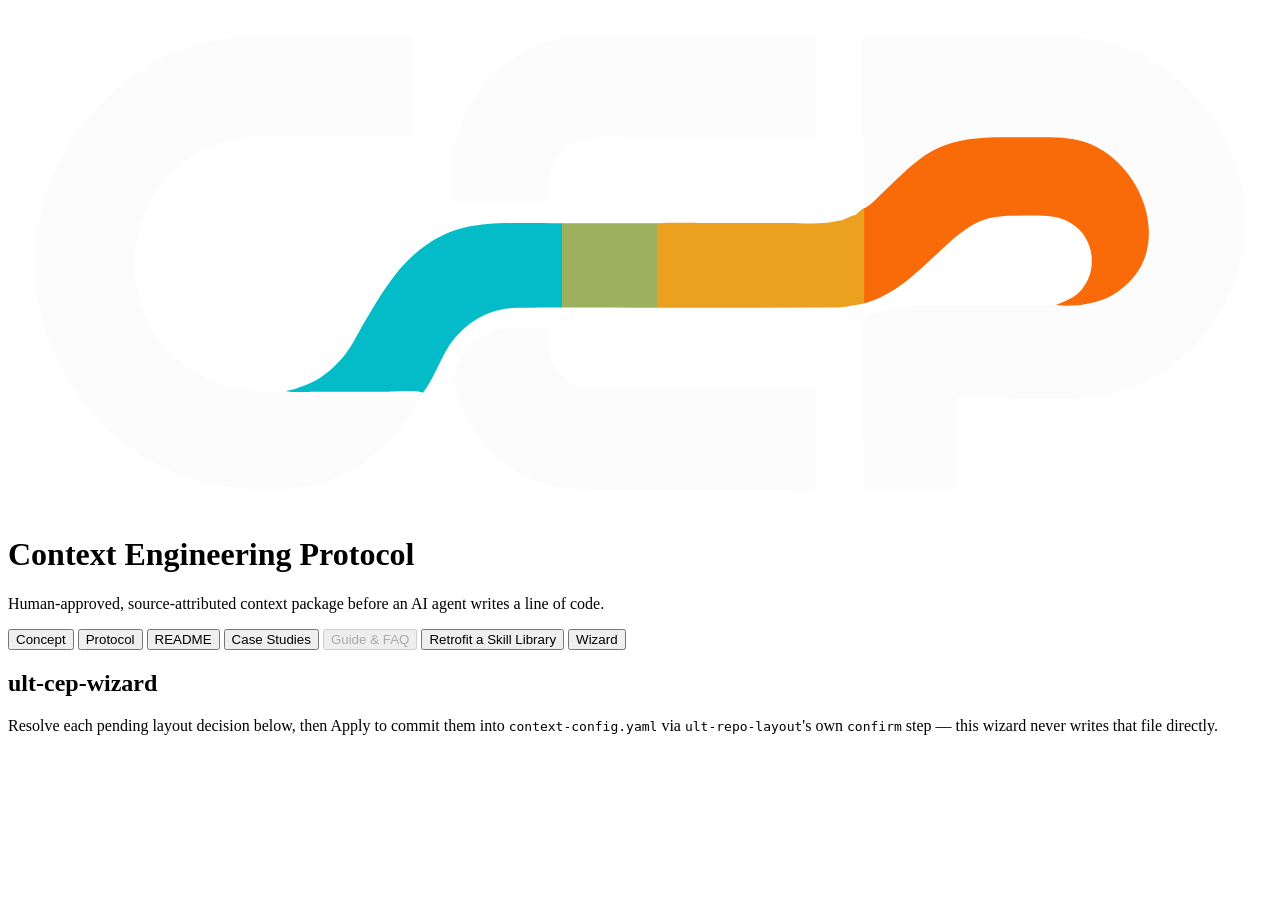
==== .github/skills/ult-cep-wizard/scripts/static/index.html @ 2097e2c1 "docs: add CONCEPT.md as CEP's read-first conceptual model CONCEPT.md is now the first document reade" ====
<!doctype html>
<html lang="en">
<head>
  <meta charset="utf-8">
  <meta name="viewport" content="width=device-width, initial-scale=1">
  <title>ult-cep-wizard</title>
  <!-- The CSRF nonce below is injected per-session by wizard_server.py's
       _handle_index (string substitution, never baked into this file on disk).
       wizard.js reads it once at load and sends it back on every POST /api/stage
       and /api/apply request (see wizard_auth.py / wizard_originhost.py). -->
  <meta name="wizard-csrf-token" content="{{WIZARD_CSRF_TOKEN}}">
  <link rel="stylesheet" href="/static/wizard.css">
</head>
<body>
  <!-- Top bar (D24 UI design pass, revised): carries CEP's own project
       identity - logo, full name, tagline (text verbatim from
       assets/readme/hero.svg's "Context Engineering Protocol" lockup, same
       verbatim-sourcing discipline the rest of this pass already uses for
       color) - not this specific tool's title. ult-cep-wizard's own name
       and guide copy live down in #main-content's page header instead (see
       .page-header below); the top bar is shared chrome, the same on every
       screen this install could show, tool-specific or not. -->
  <header class="topbar">
    <div class="topbar-brand">
      <!-- Real CEP mark (assets/readme/cep-logo-mark.svg, inlined - the wizard
           serves no route for repo assets outside /static, so inlining is
           simplest and keeps this file's existing zero-extra-request
           pattern). This is the tagline-free crop of the ribbon wordmark:
           see that file's own comment for the y=712 crop rationale. No
           background rect - the topbar's own --navy-900 is dark enough that
           the mark's white letters + color ribbon read cleanly directly on
           top of it, so the box is transparent rather than a mismatched
           navy-ish square. Natural aspect is ~2.51:1 (see .topbar-logo),
           wider than the old 32x32 square slot - deliberate, per the file's
           own comment this replaces: a real wordmark reads better wide than
           squeezed into a square. -->
      <svg class="topbar-logo" viewBox="84.57 337.93 939.91 374.07" role="img" aria-label="CEP">
        <defs>
          <clipPath id="topbar-logo-ribbon-clip" clipPathUnits="userSpaceOnUse">
            <path d="M489 498.08C490.62 501.28 489.51 514.34 488 517.5C490.91 519.49 489.38 520.53 489.38 523.5C489.38 524.4 489.92 525.54 490 526.5C490.28 529.79 489.5 532.44 489.03 535.53C488.66 537.99 489.33 540.15 489.03 542.53C488.55 546.37 490.31 549.14 486 550.5C489.85 552.52 489 555.51 489 559.5C486.61 559.98 481.15 559.03 479.72 559.65C478.6 560.13 479.68 560.15 479 560.73C469.5 561.12 459.93 560.24 450.58 562.26C434.34 565.79 420.08 576.84 411.43 590.93C404.92 601.55 400.63 614.23 393.17 624.11C388.04 621.76 371.11 623.29 364.5 623.28C347.83 623.25 331.17 623.39 314.5 623.27C306.84 623.21 298.66 624.09 291.13 622.92C293.38 621.96 296.06 621.77 298.49 621C302.85 619.61 307.29 617.93 311.41 615.91C319.42 612 326.59 605.56 332.48 598.96C339.84 590.7 344.49 580.09 350.12 570.64C362.59 549.69 375.03 528.14 395.64 514.09C417.44 499.22 437.91 497.86 463.5 497.87C471.96 497.87 480.56 497.58 489 498.08ZM515 557.72C514.17 558.48 513.33 559.24 512.5 560C511.17 560 509.83 560 508.5 560C508 559.24 507.5 558.48 507 557.72C509.67 557.72 512.33 557.72 515 557.72ZM519 559.83C519.83 559.89 520.67 559.94 521.5 560C521.67 560.22 521.83 560.44 522 560.67C519.67 560.67 517.33 560.67 515 560.67C515.17 560.45 515.33 560.22 515.5 560C516.67 559.94 517.83 559.89 519 559.83Z" clip-rule="evenodd"/>
            <path d="M489 498.08C499.67 498.08 510.33 498.08 521 498.08C517 498.55 513 499.03 509 499.5C512.67 499.83 516.33 500.17 520 500.5C516.33 501.83 512.67 503.17 509 504.5C508.5 506.33 508 508.17 507.5 510C506 509.17 504.5 508.33 503 507.5C503 509.64 502.31 511.7 502.22 513.66C502.18 514.44 502.79 514.96 502.78 515.66C502.77 516.71 502.19 517.49 502.03 518.53C501.69 520.8 502.31 523.2 501.97 525.47C501.86 526.17 501.24 527 501.22 527.66C501.1 530.77 502.67 534.55 502.78 537.66C502.9 540.77 501.81 540.62 503.5 544C506.04 543.2 505.91 542.76 506.5 540C507.67 541.17 508.83 542.33 510 543.5C508.92 544.53 510.63 544.06 509.31 544.75C508.63 545.11 508.11 544.21 507.53 544.41C506.9 544.62 506.91 545.49 506.28 545.78C505.43 546.18 503.93 546.3 503 546.5C505.9 547.41 505.54 548.95 507 550.5C507.83 549 508.67 547.5 509.5 546C512.53 551.78 513.46 550.19 514.5 545C514.88 549.17 515.26 553.33 515.63 557.5C520.42 557.83 525.21 558.17 530 558.5C526.33 558.94 522.67 559.39 519 559.83C517.83 559.89 516.67 559.94 515.5 560C515.33 560.22 515.17 560.45 515 560.67C503 560.69 491 560.71 479 560.73C479.68 560.15 478.6 560.13 479.72 559.65C481.15 559.03 486.61 559.98 489 559.5C489 555.51 489.85 552.52 486 550.5C490.31 549.14 488.55 546.37 489.03 542.53C489.33 540.15 488.66 537.99 489.03 535.53C489.5 532.44 490.28 529.79 490 526.5C489.92 525.54 489.38 524.4 489.38 523.5C489.38 520.53 490.91 519.49 488 517.5C489.51 514.34 490.62 501.28 489 498.08ZM503.5 519C504.33 520.17 505.17 521.33 506 522.5C503.26 522.46 503.13 521.72 503.5 519ZM516.5 527C516.6 530.02 517.11 531.44 514 531.5C515.01 529.39 515.01 528.55 516.5 527ZM521.57 547C521.57 549.5 521.57 552 521.57 554.5C518.8 553.72 518.07 552.22 517 549.5C518.52 548.67 520.05 547.83 521.57 547ZM504 556.5C501.79 556.23 502.43 556.13 501 557.5C503.21 557.77 502.57 557.87 504 556.5ZM515 557.72C512.33 557.72 509.67 557.72 507 557.72C507.5 558.48 508 559.24 508.5 560C509.83 560 511.17 560 512.5 560C513.33 559.24 514.17 558.48 515 557.72Z" clip-rule="evenodd"/>
            <path d="M521 498.08C534 498.07 547 498.07 560 498.07C561.09 498.88 562.17 499.69 563.26 500.5C563.32 503.39 564.05 505.73 564.35 508.5C564.63 511.15 564.06 513.86 564.09 516.5C564.19 525.61 564.2 534.33 563.71 543.5C563.41 548.95 564.79 555 563.08 560.17C558.22 560.11 553.36 560.06 548.5 560C548.33 560.25 548.17 560.49 548 560.74C539.33 560.71 530.67 560.69 522 560.67C521.83 560.44 521.67 560.22 521.5 560C520.67 559.94 519.83 559.89 519 559.83C522.67 559.39 526.33 558.94 530 558.5C525.21 558.17 520.42 557.83 515.63 557.5C515.26 553.33 514.88 549.17 514.5 545C513.46 550.19 512.53 551.78 509.5 546C508.67 547.5 507.83 549 507 550.5C505.54 548.95 505.9 547.41 503 546.5C503.93 546.3 505.43 546.18 506.28 545.78C506.91 545.49 506.9 544.62 507.53 544.41C508.11 544.21 508.63 545.11 509.31 544.75C510.63 544.06 508.92 544.53 510 543.5C508.83 542.33 507.67 541.17 506.5 540C505.91 542.76 506.04 543.2 503.5 544C501.81 540.62 502.9 540.77 502.78 537.66C502.67 534.55 501.1 530.77 501.22 527.66C501.24 527 501.86 526.17 501.97 525.47C502.31 523.2 501.69 520.8 502.03 518.53C502.19 517.49 502.77 516.71 502.78 515.66C502.79 514.96 502.18 514.44 502.22 513.66C502.31 511.7 503 509.64 503 507.5C504.5 508.33 506 509.17 507.5 510C508 508.17 508.5 506.33 509 504.5C512.67 503.17 516.33 501.83 520 500.5C516.33 500.17 512.67 499.83 509 499.5C513 499.03 517 498.55 521 498.08ZM564 498.06C565.71 498.05 567.42 498.05 569.13 498.04C567.59 498.42 566.04 498.81 564.5 499.19C564.33 498.82 564.17 498.44 564 498.06ZM503.5 519C503.13 521.72 503.26 522.46 506 522.5C505.17 521.33 504.33 520.17 503.5 519ZM516.5 527C515.01 528.55 515.01 529.39 514 531.5C517.11 531.44 516.6 530.02 516.5 527ZM521.57 547C520.05 547.83 518.52 548.67 517 549.5C518.07 552.22 518.8 553.72 521.57 554.5C521.57 552 521.57 549.5 521.57 547ZM504 556.5C502.57 557.87 503.21 557.77 501 557.5C502.43 556.13 501.79 556.23 504 556.5Z" clip-rule="evenodd"/>
            <path d="M713 492.29C713.61 492.14 714.22 491.99 714.84 491.83C715.11 492.05 715.38 492.28 715.65 492.5C715.27 493.01 714.88 493.52 714.5 494.02C714 493.45 713.5 492.87 713 492.29ZM704.84 495.76C705.1 497.01 705.35 498.25 705.6 499.5C707.12 501.07 713.66 508.42 707.97 508.5C709.07 511.15 708.62 513.54 709.25 516.3C709.59 517.82 711.17 519.1 711.42 520.5C711.52 521.1 710.94 521.77 711.07 522.46C711.36 524.01 712.9 525.25 713.84 526.5C713.37 527.87 713.08 530.38 712.56 531.43C712.2 532.18 711.3 532.65 710.87 533.49C709.79 535.57 710.4 538.1 709.65 540.23C707.79 545.48 704.47 542.83 706.1 550.5C706.68 550.69 708.76 551.08 709.15 551.42C709.94 552.09 709.5 553.38 710.04 554.26C710.69 555.29 713.96 558.09 714.96 558.87C711.98 559.32 708.99 559.77 706.01 560.22C704.5 560.07 703 559.91 701.5 559.76C701.33 560.08 701.17 560.4 701 560.73C659.33 560.74 617.67 560.75 576 560.76C571.69 560.56 567.39 560.37 563.08 560.17C564.79 555 563.41 548.95 563.71 543.5C564.2 534.33 564.19 525.61 564.09 516.5C564.06 513.86 564.63 511.15 564.35 508.5C564.05 505.73 563.32 503.39 563.26 500.5C562.17 499.69 561.09 498.88 560 498.07C561.33 498.06 562.67 498.06 564 498.06C564.17 498.44 564.33 498.82 564.5 499.19C566.04 498.81 567.59 498.42 569.13 498.04C579.15 497.24 589.44 497.82 599.5 497.79C620.83 497.74 642.17 497.82 663.5 497.79C673.39 497.77 683.62 498.55 693.46 497.67C697.31 497.33 701.04 496.19 704.84 495.76Z" clip-rule="evenodd"/>
            <path d="M863.84 558.84C871.09 555.37 877.91 553.56 883.31 546.8C895.55 531.47 891.93 507.78 874.69 497.81C871.16 495.77 867.43 493.98 863.37 493.3C852.86 491.54 833.49 492.25 822.5 492.88C803.79 493.95 790.81 506.42 777.87 518.4C759.29 535.63 741.22 554.55 714.96 558.87C713.96 558.09 710.69 555.29 710.04 554.26C709.5 553.38 709.94 552.09 709.15 551.42C708.76 551.08 706.68 550.69 706.1 550.5C704.47 542.83 707.79 545.48 709.65 540.23C710.4 538.1 709.79 535.57 710.87 533.49C711.3 532.65 712.2 532.18 712.56 531.43C713.08 530.38 713.37 527.87 713.84 526.5C712.9 525.25 711.36 524.01 711.07 522.46C710.94 521.77 711.52 521.1 711.42 520.5C711.17 519.1 709.59 517.82 709.25 516.3C708.62 513.54 709.07 511.15 707.97 508.5C713.66 508.42 707.12 501.07 705.6 499.5C705.35 498.25 705.1 497.01 704.84 495.76C707.56 494.6 710.28 493.45 713 492.29C713.5 492.87 714 493.45 714.5 494.02C714.88 493.52 715.27 493.01 715.65 492.5C715.38 492.28 715.11 492.05 714.84 491.83C716.58 490.29 718.32 488.76 720.06 487.22C725.5 485.64 730.22 479.78 734.38 475.91C744.76 466.28 754.47 455.67 766.23 447.7C789.56 431.89 816.62 434.1 843.5 434.09C859.12 434.09 874.68 432.98 889.42 439.12C928.19 455.28 950.8 513.95 915.17 544.65C911.03 548.22 906.37 551.67 901.28 553.76C889.36 558.64 876.61 560.1 863.84 558.84ZM563.08 560.17C567.39 560.37 571.69 560.56 576 560.76C566.67 560.75 557.33 560.75 548 560.74C548.17 560.49 548.33 560.25 548.5 560C553.36 560.06 558.22 560.11 563.08 560.17ZM706.01 560.22C704.34 560.39 702.67 560.56 701 560.73C701.17 560.4 701.33 560.08 701.5 559.76C703 559.91 704.5 560.07 706.01 560.22Z" clip-rule="evenodd"/>
          </clipPath>
        </defs>
        <path d="M291.13 622.92C298.66 624.09 306.84 623.21 314.5 623.27C331.17 623.39 347.83 623.25 364.5 623.28C371.11 623.29 388.04 621.76 393.17 624.11C389.94 632.1 384.3 639.79 379.14 646.67C365.84 664.41 348.65 678.99 328.03 687.51C311.29 694.44 294.43 695.9 276.5 695.88C252.41 695.86 229 692.36 206.79 682.66C150.99 658.3 112.12 604.34 105.5 544.01C96.89 465.52 148.95 387.42 224.66 365.25C255.79 356.14 288.41 358.31 320.5 358.4C335.17 358.44 349.83 358.32 364.5 358.41C370.89 358.45 378.36 357.34 384.5 358.93C384.5 383.51 384.5 408.1 384.5 432.68C375.41 434.02 365.7 433.17 356.5 433.18C337.17 433.21 317.83 433.17 298.5 433.16C285.6 433.16 272.29 432.21 259.5 434.09C239.02 437.09 219.62 446.79 205.28 461.78C197.29 470.13 191.56 479.78 186.63 490.16C181.93 500.05 179.39 511.6 178.8 522.5C175.72 579.9 221.15 623.52 277.5 623.3C282.01 623.29 286.66 623.56 291.13 622.92ZM685.1 358.68C685.1 383.62 685.1 408.56 685.1 433.5C680.02 434.43 674.68 433.99 669.5 434.01C659.83 434.04 650.17 434.04 640.5 434.04C611.17 434.04 581.83 434.01 552.5 434.03C533.21 434.04 509.74 429.95 495.44 445.94C484.88 457.76 488.89 467.87 486.5 481.36C462.5 481.36 438.5 481.36 414.5 481.36C412.49 469.39 413.88 452.02 416.53 440.09C418.85 429.67 422.46 419.58 427.78 410.29C443.31 383.17 471.58 363.62 502.68 359.38C518.37 357.24 534.71 358.47 550.5 358.45C574.5 358.42 598.5 358.5 622.5 358.48C643.22 358.46 664.44 357.14 685.1 358.68ZM863.84 558.84C876.61 560.1 889.36 558.64 901.28 553.76C906.37 551.67 911.03 548.22 915.17 544.65C950.8 513.95 928.19 455.28 889.42 439.12C874.68 432.98 859.12 434.09 843.5 434.09C816.62 434.1 789.56 431.89 766.23 447.7C754.47 455.67 744.76 466.28 734.38 475.91C730.22 479.78 725.5 485.64 720.06 487.22C720 444.65 719.94 402.07 719.88 359.5C727.26 357.79 735.88 358.85 743.5 358.86C758.17 358.86 772.83 358.86 787.5 358.86C806.83 358.86 826.17 358.87 845.5 358.88C880.59 358.9 905.8 358.89 936.83 377.64C978.47 402.8 1006.56 452.5 1004.36 501.5C1003.24 526.62 995.29 550.16 981.67 571.2C974.19 582.75 964.17 593.39 953.27 601.77C936.19 614.89 915.75 623.56 894.46 626.72C873.25 629.87 850.9 628.04 829.5 628.04C820.83 628.04 812.17 628.01 803.5 628.03C798.68 628.04 793.68 627.65 788.97 628.5C788.81 650.86 788.66 673.22 788.5 695.59C765.68 695.56 742.86 695.53 720.04 695.5C720.19 653.05 720.35 610.61 720.5 568.16C728.91 565.04 737.75 561.77 746.63 560.35C758.11 558.51 769.91 559.31 781.5 559.29C799.5 559.25 817.5 559.33 835.5 559.26C844.93 559.22 854.44 559.63 863.84 558.84ZM486.75 576.5C487.27 581.15 486.72 585.83 487.11 590.5C487.87 599.7 492.93 608.7 500.19 614.34C513.59 624.77 538.28 621.21 554.5 621.29C583.16 621.44 611.83 621.33 640.5 621.31C655.26 621.3 670.39 620.37 685.1 621.55C685.1 646.2 685.1 670.85 685.1 695.5C677.27 697 668.5 696.05 660.5 696.05C645.5 696.05 630.5 696.05 615.5 696.05C589.83 696.04 564.17 696.06 538.5 696.05C508.94 696.04 484.41 696.83 458.74 679.74C441.66 668.37 428.08 651.9 420.79 632.7C418.62 627.01 415.73 619.67 416.03 613.5C416.42 605.19 422.13 595.13 427.96 589.45C431.07 586.42 434.33 583.69 438.2 581.66C443.41 578.93 448.84 577.12 454.71 576.41C462.24 575.49 479.34 575.43 486.75 576.5Z" fill="#fcfcfc" fill-rule="evenodd"/>
        <g clip-path="url(#topbar-logo-ribbon-clip)">
          <rect x="291.13" y="413.99" width="205.99" height="230.12" fill="#04bcc8"/>
          <rect x="496.52" y="413.99" width="71.20" height="230.12" fill="#9db05f"/>
          <rect x="567.13" y="413.99" width="154.64" height="230.12" fill="#eca01f"/>
          <rect x="721.17" y="413.99" width="211.81" height="230.12" fill="#f96a08"/>
        </g>
      </svg>
      <div>
        <h1>Context Engineering Protocol</h1>
        <p class="tagline">
          Human-approved, source-attributed context package before an AI agent writes
          a line of code.
        </p>
      </div>
    </div>

    <!-- Docs nav (UI design pass): populated from GET /api/docs by
         loadDocsNav() in wizard.js. Concept/Protocol/README are fixed
         entries - Concept comes first since it's meant to be read before
         the protocol spec; Case Studies opens an index of every
         case-studies/*/CASE-STUDY.md found. Guide & FAQ has no content yet
         - disabled until it's written. Wizard is this tool's own screen - a
         peer nav entry, not a special corner control, so leaving docs and
         coming back both work the same way (click a nav button) instead of
         relying on the overlay's own Close. -->
    <nav class="topbar-nav" aria-label="CEP documentation">
      <button type="button" class="topbar-nav-link" id="nav-doc-concept">Concept</button>
      <button type="button" class="topbar-nav-link" id="nav-doc-protocol">Protocol</button>
      <button type="button" class="topbar-nav-link" id="nav-doc-readme">README</button>
      <button type="button" class="topbar-nav-link" id="nav-doc-case-studies">Case Studies</button>
      <button type="button" class="topbar-nav-link" disabled title="Not written yet">Guide &amp; FAQ</button>
      <!-- Journey 3 (consumer/retrofit) - a peer nav entry next to Wizard, not
           a fifth wizard_onboarding_state screen: retrofitting a skill library
           is orthogonal to this repo's own layout onboarding (see
           wizard_retrofit_inventory.py's module docstring). Opens
           #retrofit-overlay the same way the doc buttons open #docs-overlay. -->
      <button type="button" class="topbar-nav-link" id="nav-retrofit">Retrofit a Skill Library</button>
      <button type="button" class="topbar-nav-link" id="nav-wizard">Wizard</button>
    </nav>
  </header>

  <!-- Docs overlay (UI design pass): a full-width panel that replaces the
       main view while open, populated by wizard.js's navigateDocs()/renderDocView().
       Client-side only, deliberately - the wizard's /exchange URLs are
       single-use, so this can never be a real page navigation. Back steps
       one level back through whatever was visited this overlay session
       (e.g. Case Studies index -> a case study -> Back returns to the
       index); Close always exits to the Wizard screen regardless of depth. -->
  <div id="docs-overlay" class="docs-overlay" style="display: none;" aria-label="Documentation viewer">
    <div class="docs-overlay-bar">
      <div class="docs-overlay-bar-left">
        <button type="button" id="docs-overlay-back" class="secondary" style="display: none;">&larr; Back</button>
        <h2 id="docs-overlay-title"></h2>
      </div>
      <button type="button" id="docs-overlay-close" class="secondary">&times; Close</button>
    </div>
    <div id="docs-overlay-body" class="docs-overlay-body"></div>
  </div>

  <!-- Journey 3 (consumer/retrofit) Phase A+B+C - inventory/describe/recommend
       view (Phase A, read-only, over GET /api/retrofit/inventory), selection +
       reference resolution + draft + batch diff preview (Phase B, over the
       /api/retrofit/select|draft|draft-override|state routes), and the actual
       write path (Phase C, over POST /api/retrofit/apply - see
       wizard_retrofit_apply.py). Same "replaces #main-content, never a real
       navigation" posture as #docs-overlay above (see that div's comment) -
       closing always returns to whatever #main-content was already showing. -->
  <div id="retrofit-overlay" class="docs-overlay" style="display: none;" aria-label="Retrofit a skill library">
    <div class="docs-overlay-bar">
      <div class="docs-overlay-bar-left">
        <h2 id="retrofit-overlay-title">Retrofit a Skill Library</h2>
      </div>
      <button type="button" id="retrofit-overlay-close" class="secondary">&times; Close</button>
    </div>
    <div class="docs-overlay-body retrofit-overlay-body">
      <p class="retrofit-intro">
        Point at a skill library <strong>inside this repo</strong> to see which of its
        skills look code-related or task-related, select which CEP contract(s) each
        one should reference, and draft a pointer to insert. Every draft is deterministic
        template text, always editable, and nothing is written to any file yet.
      </p>

      <section id="retrofit-picker" aria-label="Retrofit target picker">
        <h3>1. Pick a target directory</h3>
        <p class="picker-desc">
          Browsing is read-only. Click a directory to open it, then "Inventory this
          directory" to scan it as a candidate skill library.
        </p>
        <p class="picker-path" id="retrofit-picker-current-path">.</p>
        <button type="button" id="retrofit-picker-up" disabled>&uarr; Up</button>
        <button type="button" id="retrofit-picker-use-dir">Inventory this directory</button>
        <ul id="retrofit-picker-entries"></ul>
      </section>

      <section id="retrofit-inventory" aria-label="Inventory results" style="display: none;">
        <h3>2. Inventory, select, and draft</h3>
        <p class="picker-desc">
          Expand a unit, adjust its contracts/reference if needed, then click
          "Save selection &amp; draft". Each successful draft is added to the batch
          in step 3 below - repeat for as many units as you want in this batch.
        </p>
        <p class="retrofit-inventory-target" id="retrofit-inventory-target"></p>
        <p id="retrofit-inventory-message" role="status"></p>
        <ul id="retrofit-unclaimed-dirs" class="retrofit-unclaimed-list"></ul>
        <ul id="retrofit-units-list" class="retrofit-units-list"></ul>
      </section>

      <section id="retrofit-batch-preview" aria-label="Batch diff preview" style="display: none;">
        <h3>3. Review the batch</h3>
        <p class="picker-desc">
          Every unit below has a saved, drafted insertion. Uncheck a card to leave it out
          of the batch. "Apply changes" writes every remaining checked card to disk, one
          file at a time - a failure on one file is reported for that file and never
          aborts the rest of the batch, and re-applying the same batch afterwards is safe
          (already-written units are reported as skipped, not duplicated).
        </p>
        <div id="retrofit-batch-cards"></div>
        <div class="retrofit-batch-footer">
          <span id="retrofit-batch-apply-count">0 changes</span>
          <button type="button" id="retrofit-batch-apply-button" disabled>
            Apply changes
          </button>
        </div>
      </section>

      <!-- Deliberately a sibling of #retrofit-batch-preview, not nested inside
           it: a successful apply empties the batch (every applied card drops
           out once its draft_text is cleared), which hides that section - if
           the result list lived inside it, the report of what just happened
           would vanish in the same instant it appeared. -->
      <section id="retrofit-apply-report" aria-label="Apply results" style="display: none;">
        <h3>4. Apply results</h3>
        <p id="retrofit-apply-summary" role="status"></p>
        <ul id="retrofit-apply-results" class="retrofit-apply-results-list"></ul>
      </section>
    </div>
  </div>

  <main id="main-content">
    <!-- This tool's own title + guide copy - moved down from the top bar
         (D24 UI design pass, revised), which now carries CEP's shared
         project identity instead. h2, not h1: "Context Engineering
         Protocol" above is the page's one h1. -->
    <div class="page-header">
      <h2 class="page-title">ult-cep-wizard</h2>
      <p class="page-subtitle">
        Resolve each pending layout decision below, then Apply to commit them into
        <code>context-config.yaml</code> via <code>ult-repo-layout</code>'s own
        <code>confirm</code> step &mdash; this wizard never writes that file directly.
      </p>
    </div>

    <!-- Onboarding state router (D24 §18.14 section A). wizard.js's loadState()
         calls GET /api/state before anything else and shows exactly one of the
         sections below (state-layout-broken, state-needs-discover, or the
         boxes/decisions/picker trio) depending on the result. All of them start
         hidden here so nothing flashes before that first fetch resolves. -->

    <section id="state-layout-broken" aria-label="Layout configuration broken" style="display: none;">
      <h2>Layout configuration is broken</h2>
      <p>
        <code>ult-repo-layout</code>'s own validation found a problem that needs to be
        fixed before this wizard can show anything meaningful &mdash; nothing below
        reflects real state until it's resolved.
      </p>
      <ul id="layout-broken-failures" class="failure-list"></ul>
      <p class="guide-hint">
        Fix the issue above (by hand, or by asking your coding agent to), then reload
        this page.
      </p>
    </section>

    <section id="state-needs-discover" aria-label="Run discover" style="display: none;">
      <h2>Let's find this repo's layout</h2>

      <!-- Two mutually-exclusive intro variants, picked by renderNeedsDiscover()
           in wizard.js based on state.d20_initialized. Both funnel into the same
           shared Run Discover button below - init and discover are independent
           steps, this is guide copy only, never a gate on the button itself. -->
      <div id="needs-discover-greenfield" style="display: none;">
        <p>
          This repo hasn't run <code>ult-repo-layout init</code> yet, so there's no
          <code>context-config.yaml</code> for Discover to write proposals into.
          <code>init</code> is a short conversational step with your coding agent
          &mdash; it asks for this project's name and description, and (optionally)
          whether its content lives in a separate workspace root &mdash; it never
          guesses these from existing files. Run <code>/ult-repo-layout init</code>
          whenever you're ready.
        </p>
        <p>
          You can run <strong>Discover</strong> below before or after
          <code>init</code> &mdash; order doesn't change what Discover finds, but
          running <code>init</code> first gives the Guidelines box a real base
          instead of defaults.
        </p>
      </div>

      <div id="needs-discover-brownfield" style="display: none;">
        <p>
          This repo's layout hasn't been discovered yet. <strong>Discover</strong> scans
          the repo and proposes a decision for each layer (What, How, and any opt-in
          dimensions) &mdash; nothing is written into <code>context-config.yaml</code>
          until you review and Apply those decisions on the next screen.
        </p>
      </div>

      <button type="button" id="discover-button">Run Discover</button>
      <p id="discover-message" role="status"></p>
    </section>

    <!-- Non-blocking, dismissible - never gates which section above is shown.
         Only ever unhidden by updateD20Banner() over decisions_pending/steady_state,
         and only when d20_initialized is still false. -->
    <div id="d20-banner" class="banner" role="status" style="display: none;">
      <div class="banner-text">
        <p>
          This repo hasn't run <code>ult-repo-layout init</code> yet &mdash; some boxes
          (Guidelines) may only show defaults until it has. <code>init</code> is a
          short conversational step with your coding agent that asks:
        </p>
        <ul class="banner-checklist">
          <li>This project's name and a one-line description</li>
          <li>Whether its content lives in a separate workspace root (optional)</li>
        </ul>
        <p>Run <code>/ult-repo-layout init</code> in your coding agent, then click Done.</p>
      </div>
      <div class="banner-actions">
        <button type="button" id="d20-banner-done">Done</button>
        <button type="button" id="d20-banner-dismiss" class="secondary">Dismiss</button>
      </div>
    </div>

    <section id="boxes" aria-label="Resolved context state" style="display: none;">
      <p class="legend">
        <strong>L2</strong> = this dimension's default, always-considered corpus.
        <strong>L1</strong> = an opt-in fallback, searched only when L2 has no relevant
        content for the task &mdash; off by default until enabled in
        <code>context-config.yaml</code>.
      </p>

      <div class="boxes-grid">
        <article class="box" id="box-what">
          <h2>What</h2>
          <p class="box-desc">Requirements / product-intent content for this task.</p>
          <p class="box-meta"></p>
          <div class="box-layer" data-layer="L2">
            <h3>L2</h3>
            <ul class="box-paths" data-layer="L2"></ul>
          </div>
          <div class="box-layer" data-layer="L1">
            <h3>L1</h3>
            <p class="layer-hint" data-layer="L1"></p>
            <ul class="box-paths" data-layer="L1"></ul>
          </div>
          <!-- Guide-only "copy this prompt for your agent" card (wizard_stub_content),
               filled in by renderStubCards() only when /api/status sends one for this
               box - e.g. the resolved path exists but is still empty. -->
          <div class="stub-card" style="display: none;"></div>
        </article>

        <article class="box" id="box-how">
          <h2>How</h2>
          <p class="box-desc">Process / implementation-approach content for this task.</p>
          <p class="box-meta"></p>
          <div class="box-layer" data-layer="L2">
            <h3>L2</h3>
            <ul class="box-paths" data-layer="L2"></ul>
          </div>
          <div class="box-layer" data-layer="L1">
            <h3>L1</h3>
            <p class="layer-hint" data-layer="L1"></p>
            <ul class="box-paths" data-layer="L1"></ul>
          </div>
          <div class="stub-card" style="display: none;"></div>
        </article>

        <article class="box" id="box-guidelines">
          <h2>Guidelines</h2>
          <p class="box-desc">Compiled project guidelines resolved for this repo.</p>
          <p class="box-meta"></p>
          <div class="stub-card" style="display: none;"></div>
        </article>

        <article class="box" id="box-tripwire">
          <h2>Trip-wire</h2>
          <p class="box-desc">Decision-ledger status: entries, cursors, rejected sources.</p>
          <p class="box-meta"></p>
        </article>
      </div>
    </section>

    <section id="decisions" aria-label="Layout decisions" style="display: none;">
      <h2>Decisions</h2>
      <p class="decisions-desc">
        Every decision <code>discover</code> left <strong>PENDING</strong>. Confirm,
        skip, disable, acknowledge, or pick a custom directory for each one
        (<strong>Pick directory&hellip;</strong> uses the Browse panel below), then
        Apply to commit everything staged into <code>context-config.yaml</code> in one
        step. Nothing here is written until you click Apply.
      </p>
      <ul id="decision-list"></ul>
      <div class="apply-row">
        <button type="button" id="apply-button" disabled>Apply</button>
        <button type="button" id="rerun-discover-button" class="secondary">Re-run Discover&hellip;</button>
        <p id="apply-message" role="status"></p>
      </div>
      <p id="rerun-discover-message" role="status"></p>
    </section>

    <section id="picker" aria-label="Directory browser" style="display: none;">
      <h2>Browse</h2>
      <p class="picker-desc">
        Directory browser rooted at this repo &mdash; click an entry to navigate into
        it, use &uarr; Up to go back. Browsing alone never changes anything; it only
        becomes a decision's value when you click <strong>Pick directory&hellip;</strong>
        above and then confirm the directory below.
      </p>
      <p class="picker-target-info" id="picker-target-info"></p>
      <p class="picker-path" id="picker-current-path">.</p>
      <button type="button" id="picker-up" disabled>&uarr; Up</button>
      <button type="button" id="picker-use-dir" style="display: none;">Use this directory</button>
      <ul id="picker-entries"></ul>
    </section>
  </main>

  <script src="/static/wizard.js"></script>
</body>
</html>
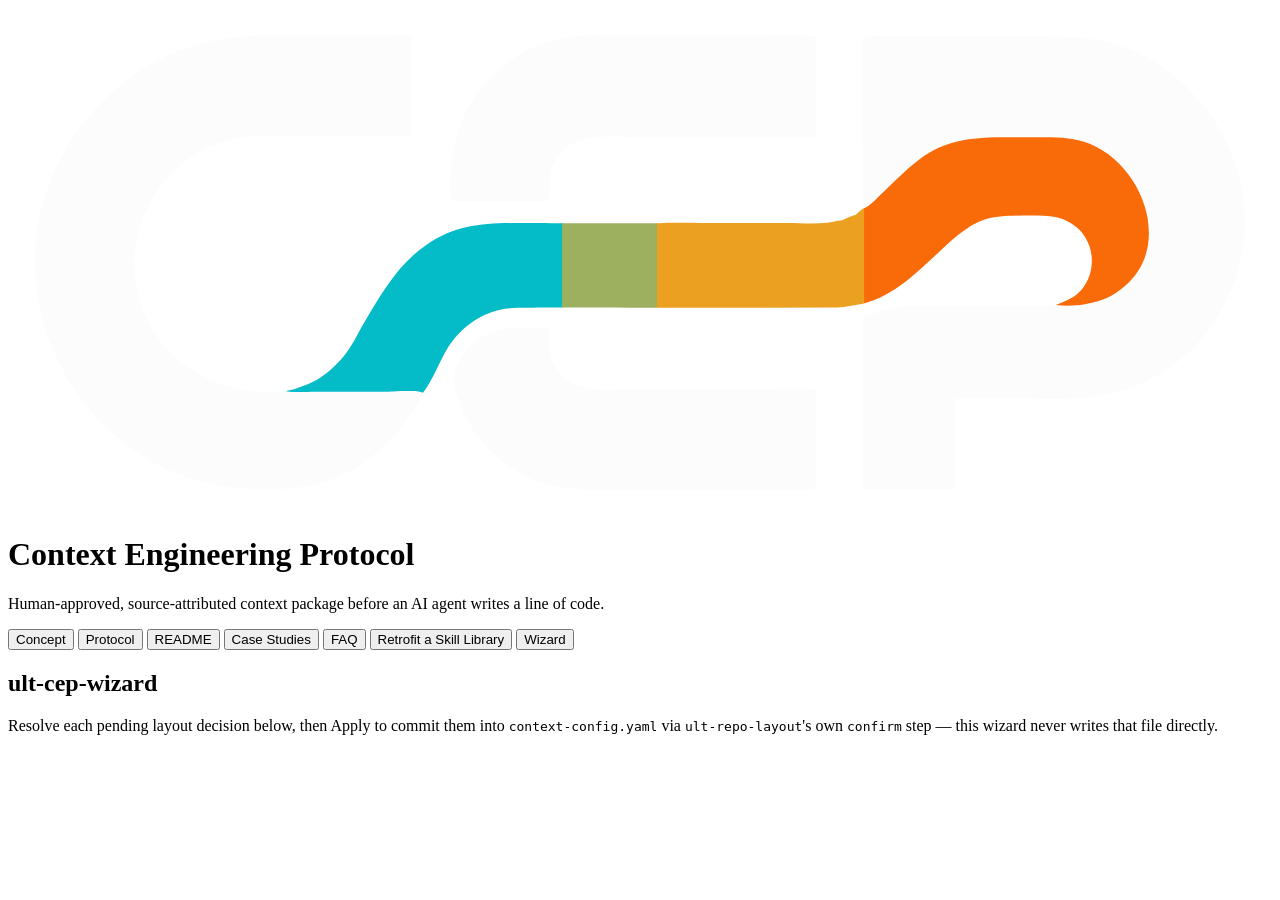
==== commit 162b9259: "docs: add FAQ.md, wire it into the wizard, restore mattpocock case study FAQ.md: a new 24-question F" ====
--- a/.github/skills/ult-cep-wizard/scripts/static/index.html
+++ b/.github/skills/ult-cep-wizard/scripts/static/index.html
@@ -75,7 +75,7 @@
       <button type="button" class="topbar-nav-link" id="nav-doc-protocol">Protocol</button>
       <button type="button" class="topbar-nav-link" id="nav-doc-readme">README</button>
       <button type="button" class="topbar-nav-link" id="nav-doc-case-studies">Case Studies</button>
-      <button type="button" class="topbar-nav-link" disabled title="Not written yet">Guide &amp; FAQ</button>
+      <button type="button" class="topbar-nav-link" id="nav-doc-faq">FAQ</button>
       <!-- Journey 3 (consumer/retrofit) - a peer nav entry next to Wizard, not
            a fifth wizard_onboarding_state screen: retrofitting a skill library
            is orthogonal to this repo's own layout onboarding (see
